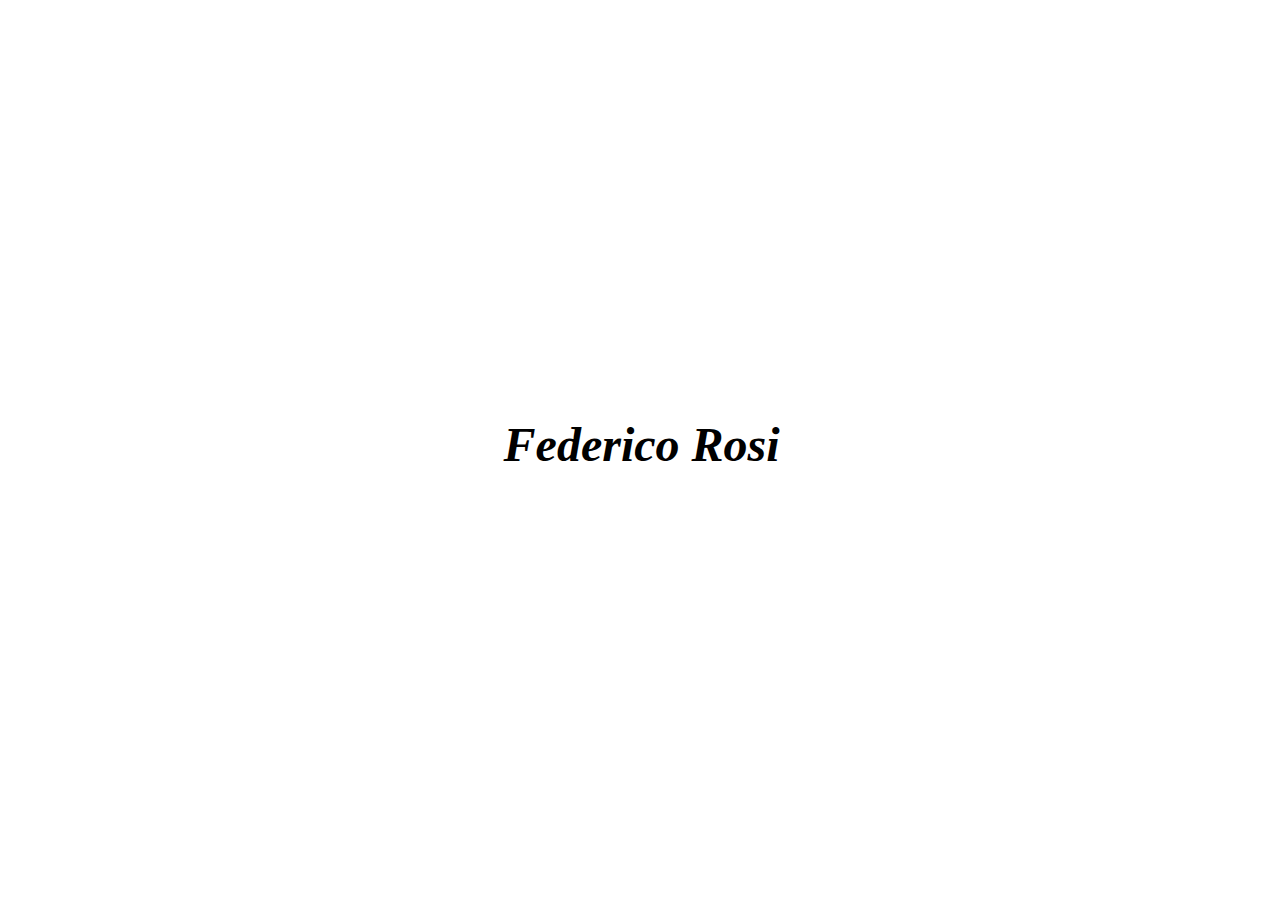
==== index.html @ dd0c4a16 "first try" ====
<!DOCTYPE html>
<html>
<head><meta http-equiv="Content-Type" content="text/html; charset=windows-1252">
<title>Federico Rosi</title>
<link rel="shortcut icon" href="" type="image/x-icon">
<link rel="icon" href="" type="image/x-icon">
<style>
body {top: 0; left: 0; width: 99%; height: 97%;
    position: absolute; display: table}
  p {display: table-cell; vertical-align: middle; text-align: center}
</style>
</head>

<p>
<font size="7"><i><b>Federico Rosi</b></i></font> <br>
</head>
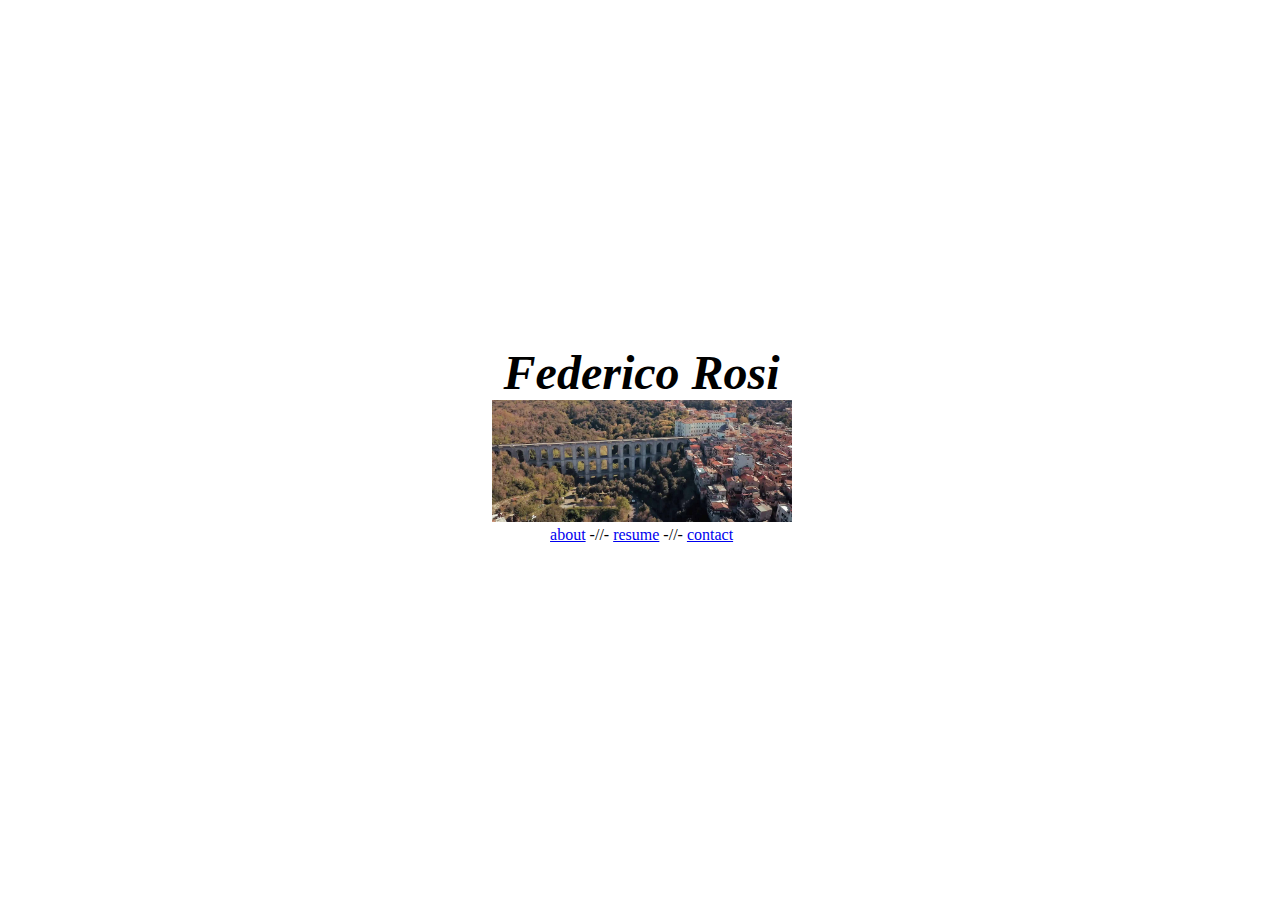
==== commit c4e86cd6: "change photo first up" ====
--- a/index.html
+++ b/index.html
@@ -1,8 +1,8 @@
 <!DOCTYPE html>
 <html>
 <head><meta http-equiv="Content-Type" content="text/html; charset=windows-1252">
-<title>Federico Rosi</title>
-<link rel="shortcut icon" href="" type="image/x-icon">
+<title>FEDERICO ROSI</title>
+<link rel="shortcut icon" href="logo.png" type="image/x-icon">
 <link rel="icon" href="" type="image/x-icon">
 <style>
 body {top: 0; left: 0; width: 99%; height: 97%;
@@ -10,7 +10,14 @@
   p {display: table-cell; vertical-align: middle; text-align: center}
 </style>
 </head>
-
 <p>
 <font size="7"><i><b>Federico Rosi</b></i></font> <br>
 </head>
+<body>
+
+  <img src="ariccia.jpg" style="width:300px"><br>
+<a href="https://federicorosi.net/about.html">about</a> -//-
+<a href="https://federicorosi.net/resume.html">resume</a> -//-
+<a href="https://federicorosi.net/contact.html">contact</a>
+
+</body>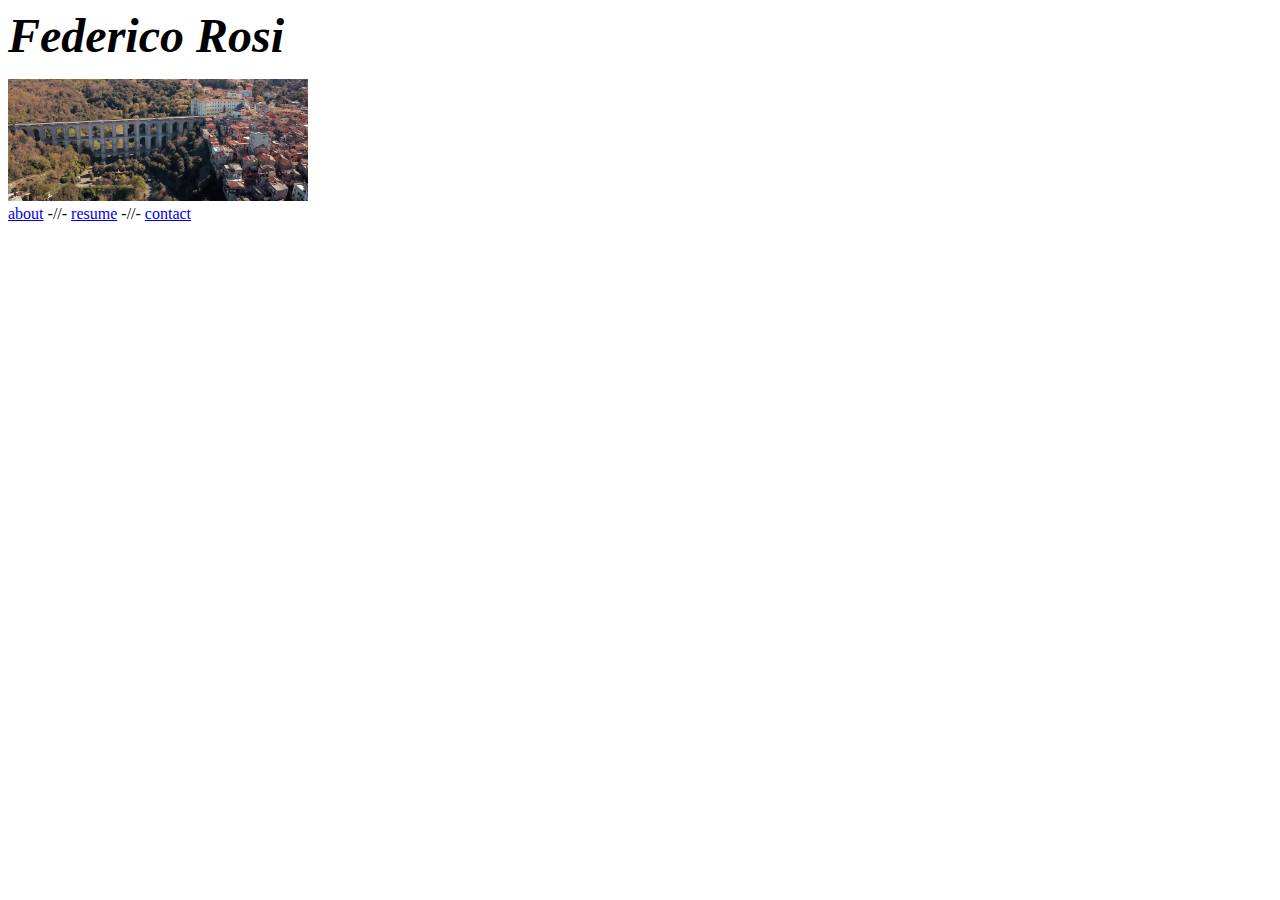
==== commit e0f6d325: "try" ====
--- a/index.html
+++ b/index.html
@@ -5,19 +5,16 @@
 <link rel="shortcut icon" href="logo.png" type="image/x-icon">
 <link rel="icon" href="" type="image/x-icon">
 <style>
-body {top: 0; left: 0; width: 99%; height: 97%;
-    position: absolute; display: table}
-  p {display: table-cell; vertical-align: middle; text-align: center}
 </style>
 </head>
-<p>
 <font size="7"><i><b>Federico Rosi</b></i></font> <br>
 </head>
 <body>
-
+<p class="centered">
   <img src="ariccia.jpg" style="width:300px"><br>
 <a href="https://federicorosi.net/about.html">about</a> -//-
 <a href="https://federicorosi.net/resume.html">resume</a> -//-
 <a href="https://federicorosi.net/contact.html">contact</a>
+</p>
 
 </body>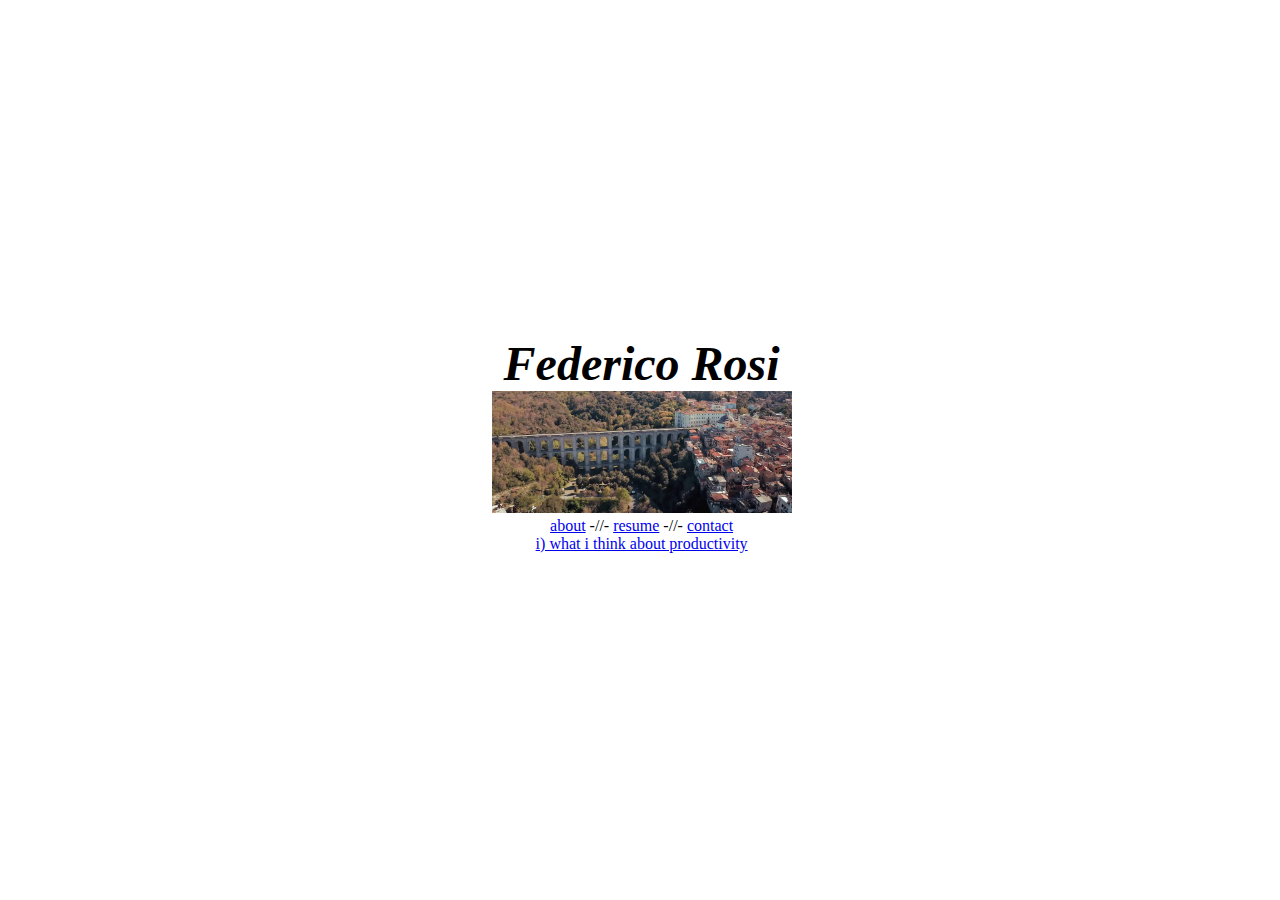
==== commit afcdfa8d: "try on md" ====
--- a/index.html
+++ b/index.html
@@ -5,16 +5,19 @@
 <link rel="shortcut icon" href="logo.png" type="image/x-icon">
 <link rel="icon" href="" type="image/x-icon">
 <style>
+body {top: 0; left: 0; width: 99%; height: 97%;
+    position: absolute; display: table}
+  p {display: table-cell; vertical-align: middle; text-align: center}
 </style>
 </head>
+<p>
 <font size="7"><i><b>Federico Rosi</b></i></font> <br>
 </head>
 <body>
-<p class="centered">
-  <img src="ariccia.jpg" style="width:300px"><br>
+
+<img src="ariccia.jpg" style="width:300px"><br>
 <a href="https://federicorosi.net/about.html">about</a> -//-
 <a href="https://federicorosi.net/resume.html">resume</a> -//-
-<a href="https://federicorosi.net/contact.html">contact</a>
-</p>
-
+<a href="https://federicorosi.net/contact.html">contact</a> <br>  
+<a href="https://federicorosi.net/1.html">i) what i think about productivity</a>
 </body>